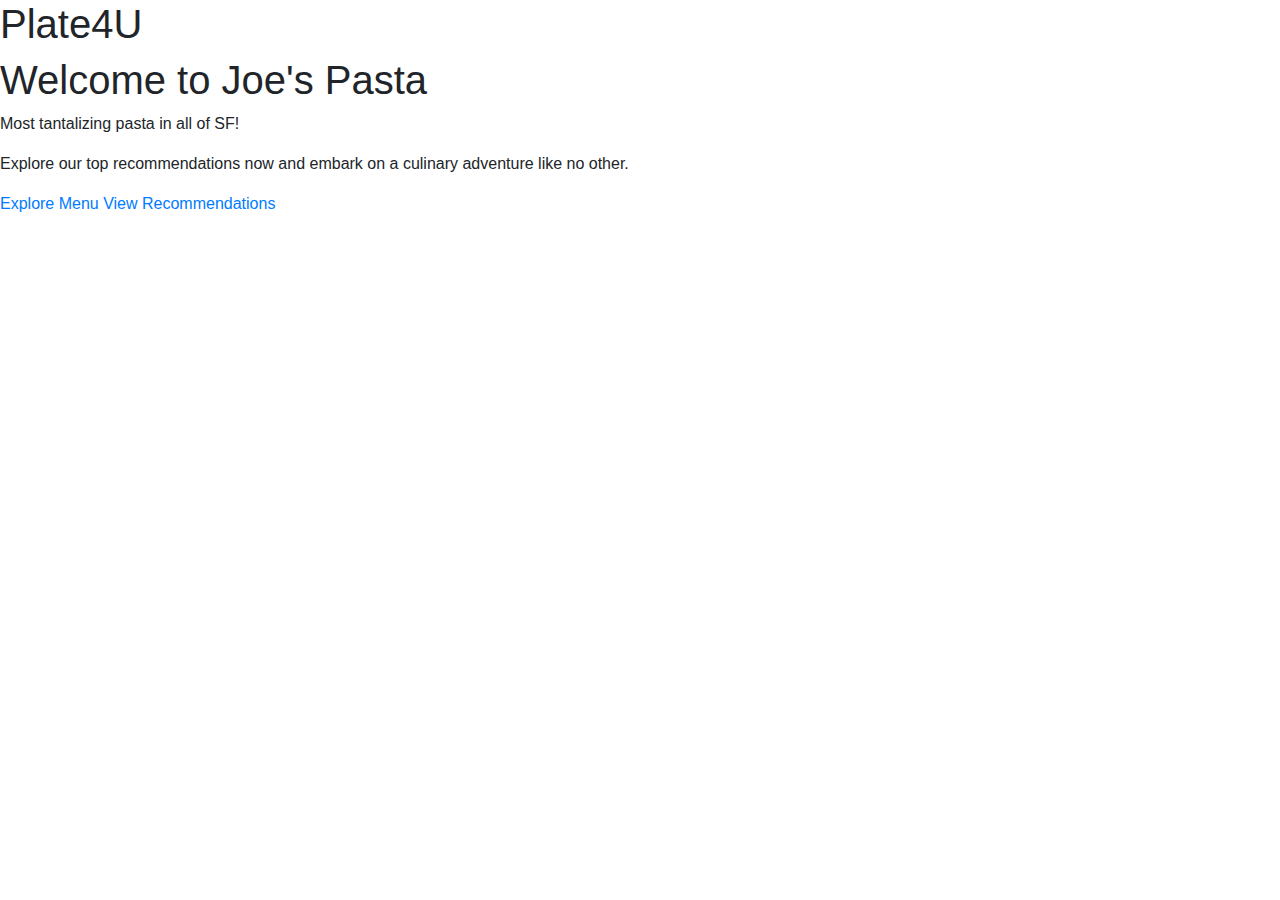
==== templates/index.html @ 689faf32 "pushed Plate4U updated app files" ====
<!DOCTYPE html>
<html lang="en">
  <head>
    <meta charset="UTF-8" />
    <meta name="viewport" content="width=device-width, initial-scale=1.0" />
    <title>Document</title>
    <link
      rel="stylesheet"
      href="https://stackpath.bootstrapcdn.com/bootstrap/4.3.1/css/bootstrap.min.css"
    />
    <link
      rel="stylesheet"
      href="https://cdnjs.cloudflare.com/ajax/libs/font-awesome/5.13.0/css/all.css"
    />
    <link
      rel="stylesheet"
      href="{{ url_for('static', filename='css/landing.css') }}"
    />

    <title>Plate4U | Home</title>
  </head>

  <body>
    <section id="landing">
      <div class="logo-container">
        <div class="logo">
          <h1>Plate4U</h1>
        </div>
      </div>
      <div class="message_container">
        <h1>Welcome to Joe's Pasta</h1>
        <div class="landing">
          <div class="message">
            <!-- <h3>Your Culinary Journey Begins Here!</h3> -->
            <p>Most tantalizing pasta in all of SF!</p>
            <p>
              Explore our top recommendations now and embark on a culinary
              adventure like no other.
            </p>
          </div>
        </div>
        <div class="button-container">
          <a href="/menu" class="button">Explore Menu</a>
          <a href="/cuisine" class="button">View Recommendations</a>
        </div>
      </div>
    </section>
  </body>
</html>
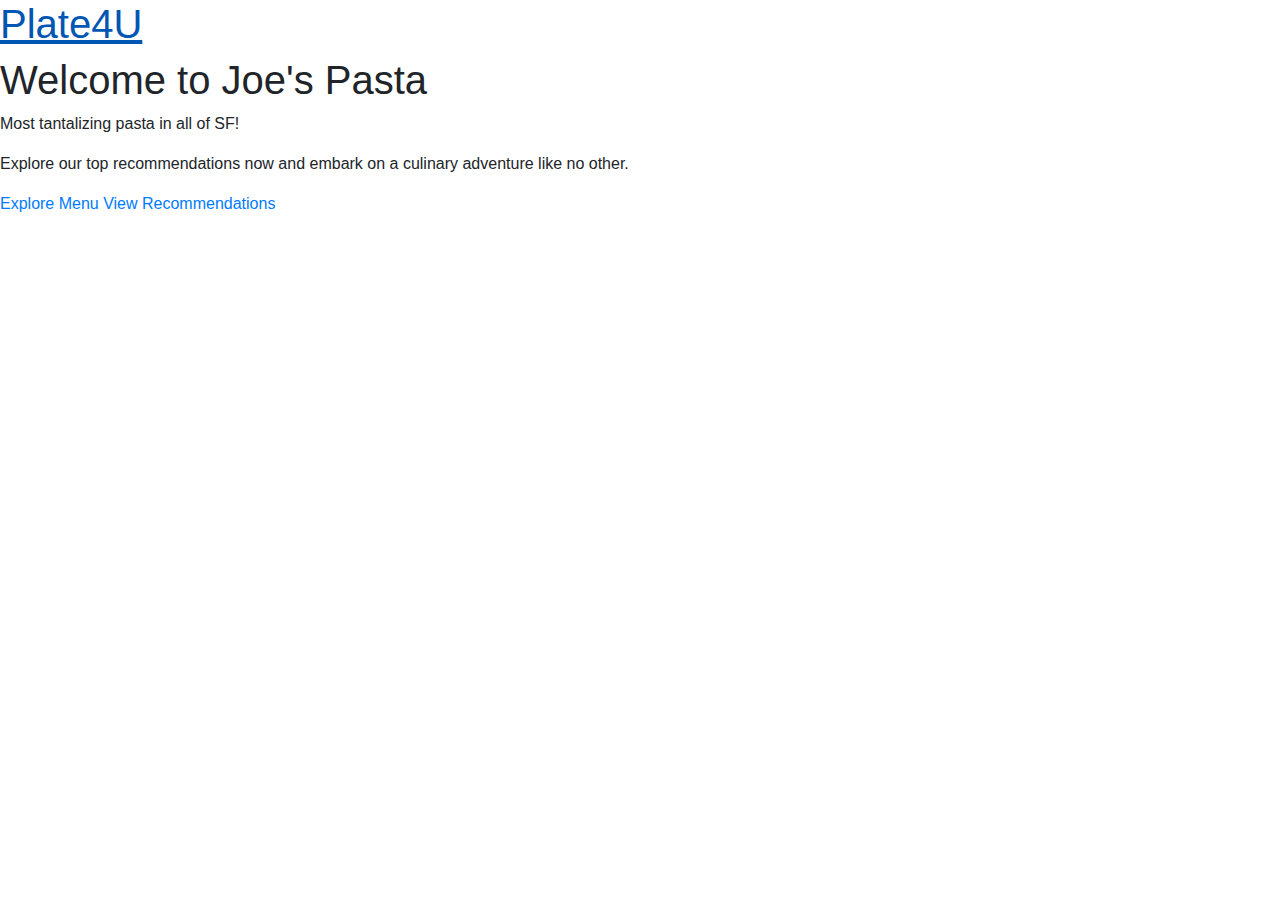
==== commit 5b13c6b2: "Updates: Contact & Landing Page" ====
--- a/templates/index.html
+++ b/templates/index.html
@@ -22,11 +22,13 @@
 
   <body>
     <section id="landing">
-      <div class="logo-container">
-        <div class="logo">
-          <h1>Plate4U</h1>
+      <a href="/">
+        <div class="logo-container">
+          <div class="logo">
+            <h1>Plate4U</h1>
+          </div>
         </div>
-      </div>
+        </a>
       <div class="message_container">
         <h1>Welcome to Joe's Pasta</h1>
         <div class="landing">
